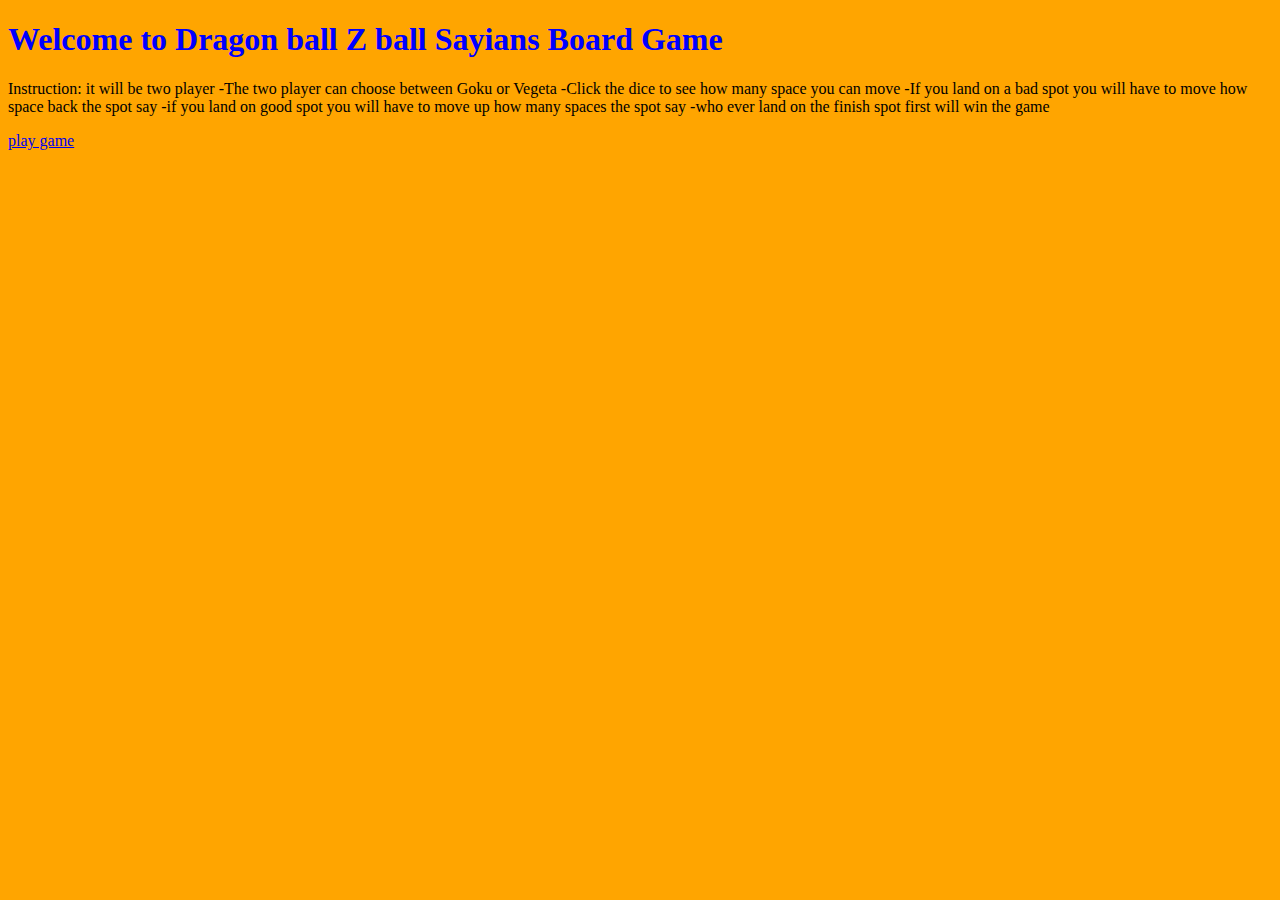
==== home.html @ 13db9668 "add my home html and css" ====
<!DOCTYPE html>
<html lang="en">
<head>
    <meta charset="UTF-8">
    <meta http-equiv="X-UA-Compatible" content="IE=edge">
    <meta name="viewport" content="width=device-width, initial-scale=1.0">
    <link rel="stylesheet" href="home.css">
    <title>Welcome to Dragon ball Z ball Sayians Board Game</title>
</head>
<body>
    <header>
    </header>
    <h1>Welcome to Dragon ball Z ball Sayians Board Game</h1>
    <p>Instruction: it will be two player
        -The two player can choose between Goku or Vegeta 
        -Click the dice to see how many space you can move 
        -If you land on a bad spot you will have to move how space back the spot say
        -if you land on good spot you will have to move up how many spaces the spot say 
        -who ever land on the finish spot first will win the game
    </p> 
    <nav>
        <li><a href="index.html">play game</a></li>
    </nav>
</body>
</html>
---- home.css ----
body {
    background-color: orange;
}
h1 {
    color: blue;
}
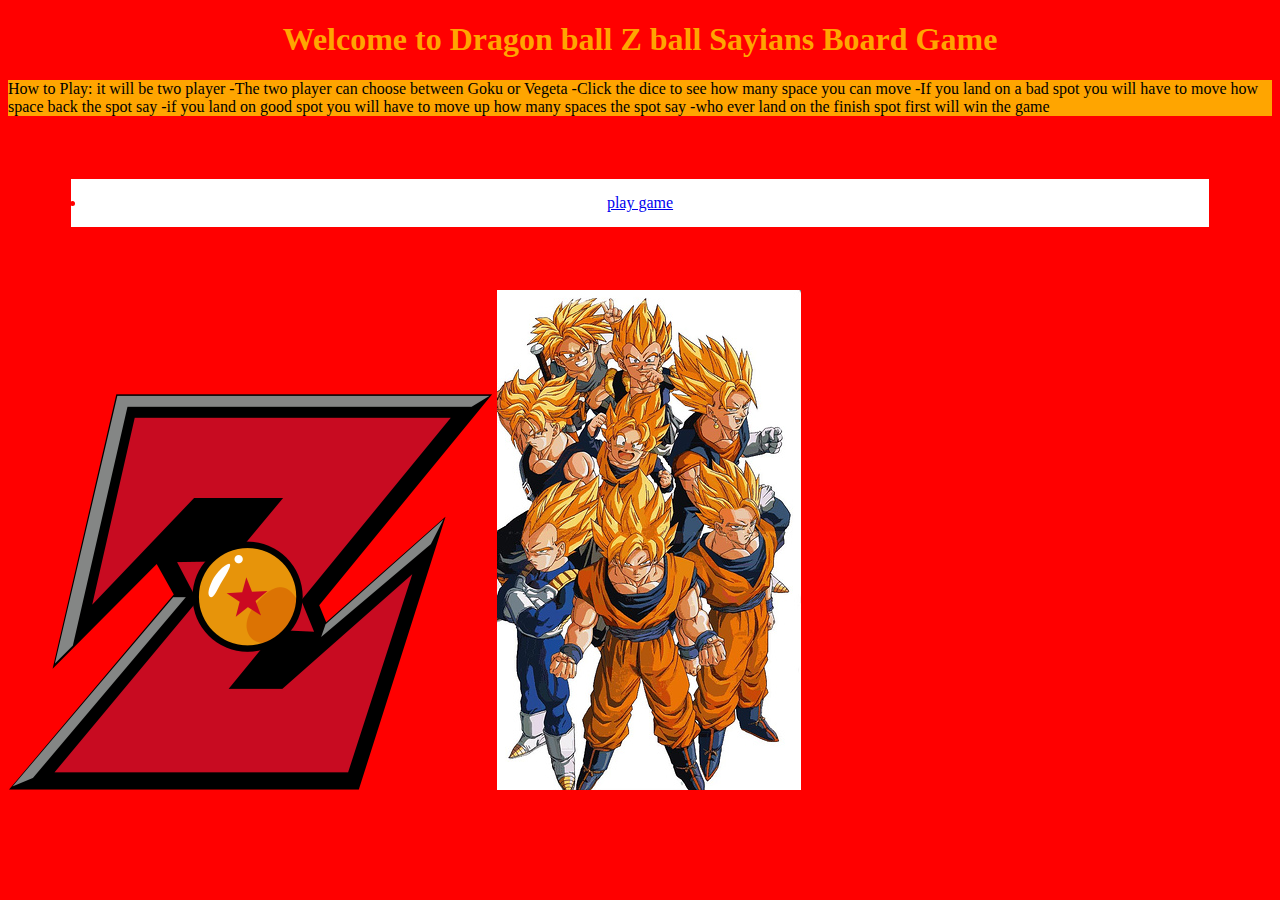
==== commit e7939b45: "add my style to  my home html" ====
--- a/home.html
+++ b/home.html
@@ -11,7 +11,7 @@
     <header>
     </header>
     <h1>Welcome to Dragon ball Z ball Sayians Board Game</h1>
-    <p>Instruction: it will be two player
+    <p> How to Play: it will be two player
         -The two player can choose between Goku or Vegeta 
         -Click the dice to see how many space you can move 
         -If you land on a bad spot you will have to move how space back the spot say
@@ -21,5 +21,7 @@
     <nav>
         <li><a href="index.html">play game</a></li>
     </nav>
+    <img src="./images/zlogo.png" alt="zlogo"/>  
+    <img src="./images/Sayians_group.png" alt="Sayians_group"/>     
 </body>
 </html>--- a/home.css
+++ b/home.css
@@ -1,6 +1,19 @@
 body {
-    background-color: orange;
+    background-color: red;
 }
 h1 {
-    color: blue;
-}+    color: orange;
+    font-family: 'Times New Roman', Times, serif;
+    text-align: center;
+}
+nav{
+    text-align: center;
+    background-color: white;
+    color: red;
+    margin: 5%; 
+    padding: 15px 15px 15px;
+}
+p{
+    background-color: orange;
+    color: black;
+}
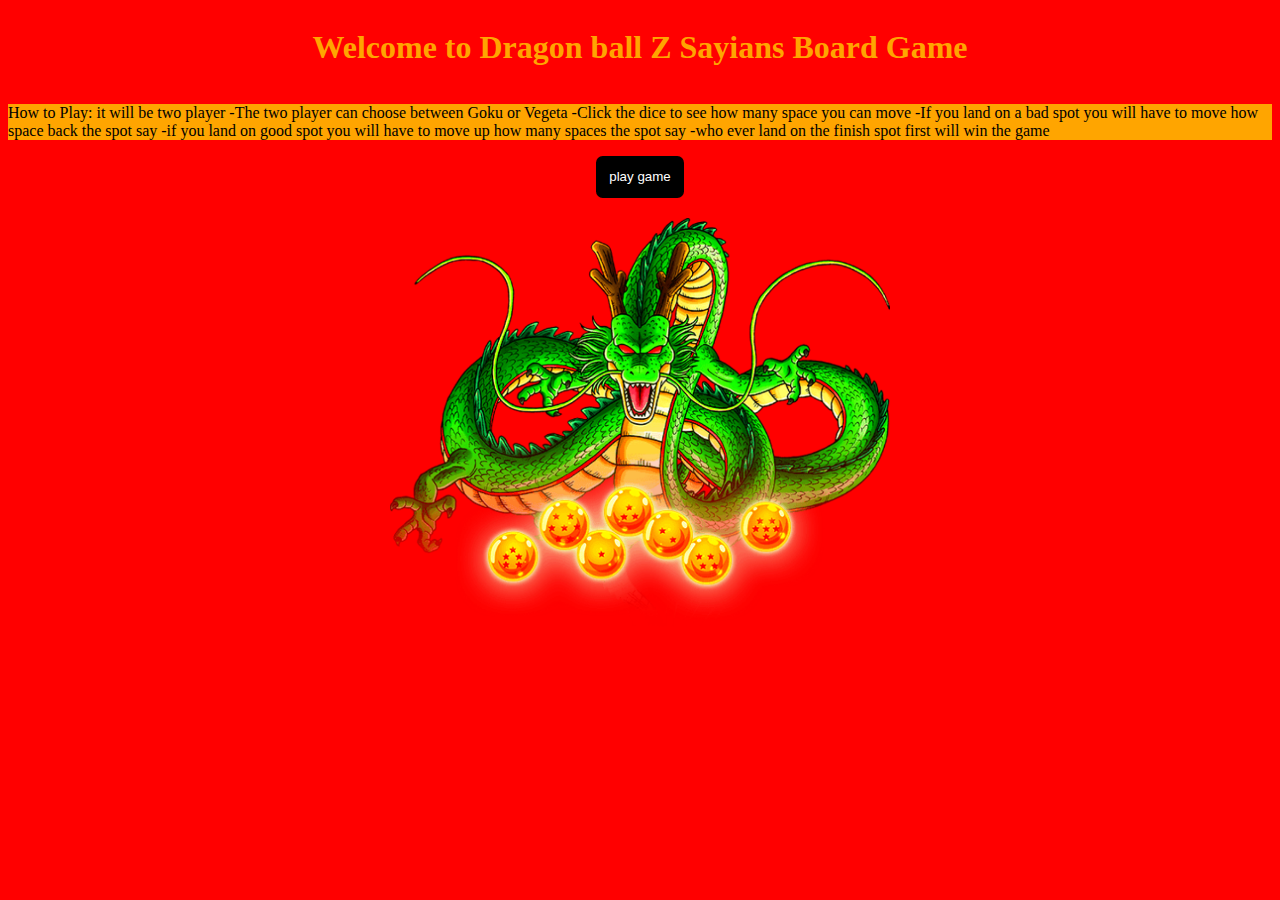
==== commit c0f88a24: "style the play button in home.html" ====
--- a/home.html
+++ b/home.html
@@ -10,7 +10,7 @@
 <body>
     <header>
     </header>
-    <h1>Welcome to Dragon ball Z ball Sayians Board Game</h1>
+    <h1>Welcome to Dragon ball Z Sayians Board Game</h1>
     <p> How to Play: it will be two player
         -The two player can choose between Goku or Vegeta 
         -Click the dice to see how many space you can move 
@@ -18,10 +18,9 @@
         -if you land on good spot you will have to move up how many spaces the spot say 
         -who ever land on the finish spot first will win the game
     </p> 
-    <nav>
-        <li><a href="index.html">play game</a></li>
-    </nav>
-    <img src="./images/zlogo.png" alt="zlogo"/>  
-    <img src="./images/Sayians_group.png" alt="Sayians_group"/>     
+    <button class="playButton"><a href="index.html">play game</a></button>
+    <!-- <img src="./images/zlogo.png" alt="zlogo"/>  
+    <img src="./images/Sayians_group.png" alt="Sayians_group"/>  -->
+    <img class="dragon"src="./images/Dragon.png" alt="Dragon"/> 
 </body>
 </html>--- a/home.css
+++ b/home.css
@@ -1,19 +1,34 @@
 body {
     background-color: red;
+    display: flex;
+    flex-direction: column;
+    align-items: center;
 }
 h1 {
     color: orange;
     font-family: 'Times New Roman', Times, serif;
     text-align: center;
 }
-nav{
+.playButton{
+    padding: 1em;
+    border-radius: 0.5em;
+    border: none;
+    margin: 0 auto;
+    background-color: black;
+    color: red;
     text-align: center;
-    background-color: white;
-    color: red;
-    margin: 5%; 
-    padding: 15px 15px 15px;
+}
+a{
+    color: white;
+    text-decoration: none;
+
 }
 p{
     background-color: orange;
     color: black;
 }
+.dragon{
+    height: auto;
+    width: 500px;
+    margin-top: 20px;
+}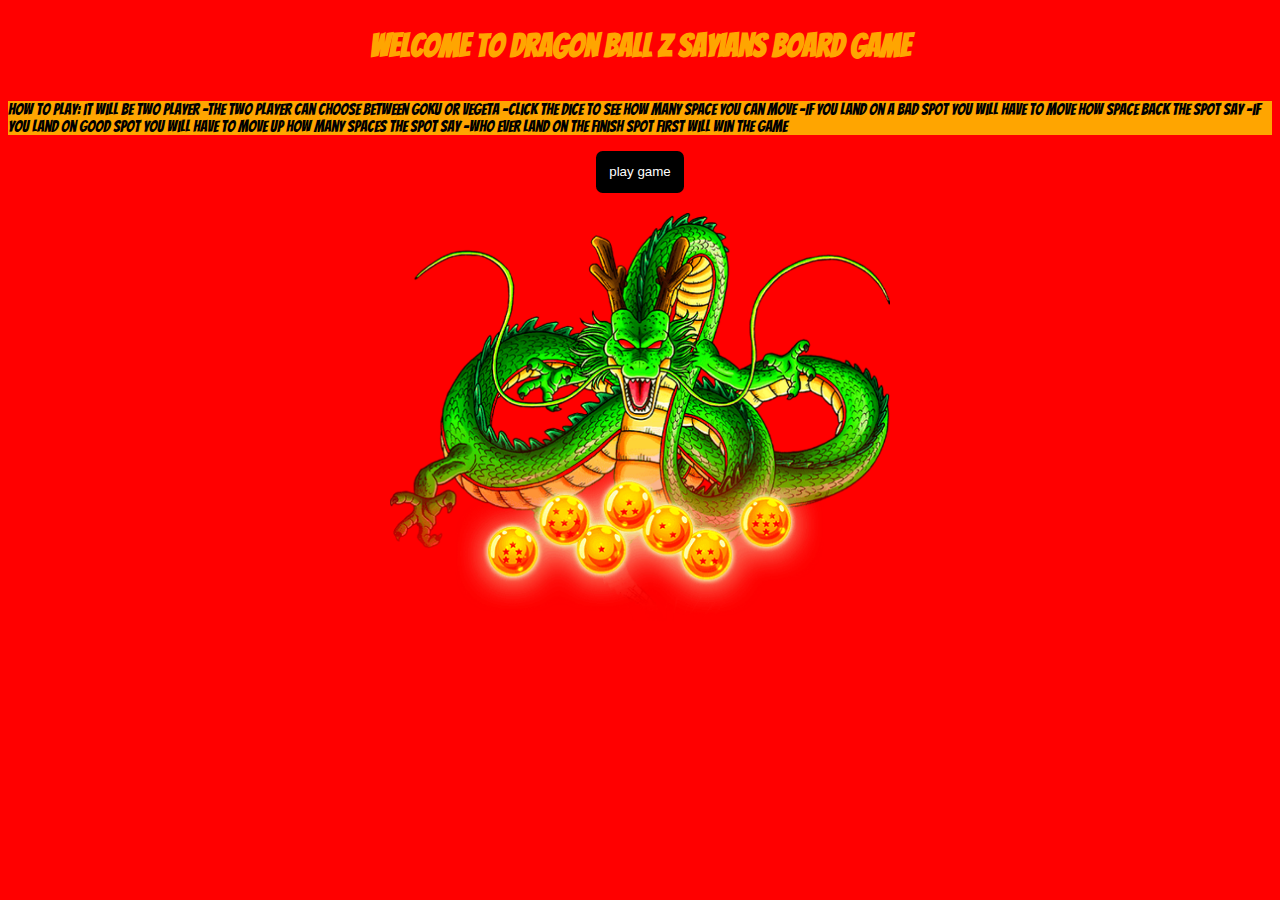
==== commit f596b2d2: "add font in the project" ====
--- a/home.html
+++ b/home.html
@@ -6,6 +6,8 @@
     <meta name="viewport" content="width=device-width, initial-scale=1.0">
     <link rel="stylesheet" href="home.css">
     <title>Welcome to Dragon ball Z ball Sayians Board Game</title>
+    <link rel="preconnect" href="https://fonts.gstatic.com">
+    <link href="https://fonts.googleapis.com/css2?family=Bangers&display=swap" rel="stylesheet">
 </head>
 <body>
     <header>
@@ -19,8 +21,7 @@
         -who ever land on the finish spot first will win the game
     </p> 
     <button class="playButton"><a href="index.html">play game</a></button>
-    <!-- <img src="./images/zlogo.png" alt="zlogo"/>  
-    <img src="./images/Sayians_group.png" alt="Sayians_group"/>  -->
+    
     <img class="dragon"src="./images/Dragon.png" alt="Dragon"/> 
 </body>
 </html>--- a/home.css
+++ b/home.css
@@ -3,10 +3,10 @@
     display: flex;
     flex-direction: column;
     align-items: center;
+    font-family: 'Bangers', cursive;
 }
 h1 {
     color: orange;
-    font-family: 'Times New Roman', Times, serif;
     text-align: center;
 }
 .playButton{
